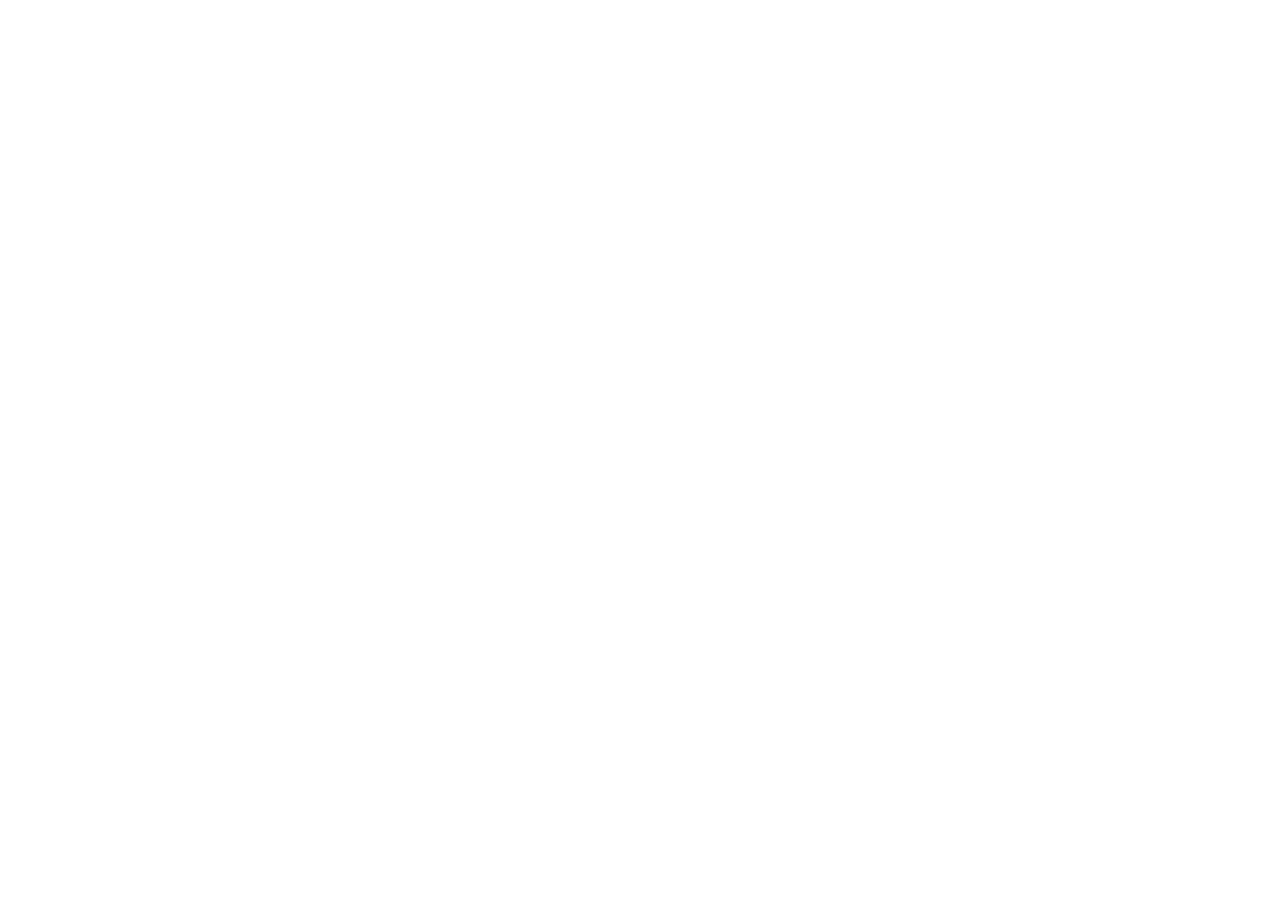
==== index.html @ ae9afdf8 "Add project" ====
<!DOCTYPE html>
<html lang="ja">
  <head>
    <meta charset="utf-8">
    <title>jigsaw-puzzle-js</title>
    <link rel="stylesheet" href="https://stackpath.bootstrapcdn.com/bootstrap/4.3.1/css/bootstrap.min.css" integrity="sha384-ggOyR0iXCbMQv3Xipma34MD+dH/1fQ784/j6cY/iJTQUOhcWr7x9JvoRxT2MZw1T" crossorigin="anonymous">
    <link href="css/style.css" rel="stylesheet">
  </head>
  <body>
    <script>
      const canvasWidth = 1280, canvasHeight = 720;
      let canvasContext = null;
      let canvas = null;
      let pointList = []
      let pointConvexHull = []

      function updateCanvas() {
        let ctx = canvasContext
        // キャンバスのクリア
        ctx.clearRect(0, 0, canvasWidth, canvasHeight);
        ctx.fillStyle = "rgba(255, 255, 255, 0.5)";
        ctx.fillRect(0, 0, canvasWidth, canvasHeight);
      }
      function onClick(e) {

      }
    </script>

    <div class="container">
    </div> <!-- /container -->
    
    <script src="https://code.jquery.com/jquery-3.3.1.slim.min.js" integrity="sha384-q8i/X+965DzO0rT7abK41JStQIAqVgRVzpbzo5smXKp4YfRvH+8abtTE1Pi6jizo" crossorigin="anonymous"></script>
    <script src="https://cdnjs.cloudflare.com/ajax/libs/popper.js/1.14.7/umd/popper.min.js" integrity="sha384-UO2eT0CpHqdSJQ6hJty5KVphtPhzWj9WO1clHTMGa3JDZwrnQq4sF86dIHNDz0W1" crossorigin="anonymous"></script>
    <script src="https://stackpath.bootstrapcdn.com/bootstrap/4.3.1/js/bootstrap.min.js" integrity="sha384-JjSmVgyd0p3pXB1rRibZUAYoIIy6OrQ6VrjIEaFf/nJGzIxFDsf4x0xIM+B07jRM" crossorigin="anonymous"></script>
    <script src="./js/common.js"></script>
    <script>
      canvas = JigsawPuzzle.Common.run(function(context) {
        canvasContext = context;       
      });
      canvas.addEventListener('click', onClick, false);
    </script>
  </body>
</html>
---- css/style.css ----
body {
  padding-top: 16px;
}
#canvas {
  border: solid 1px #000000;
}
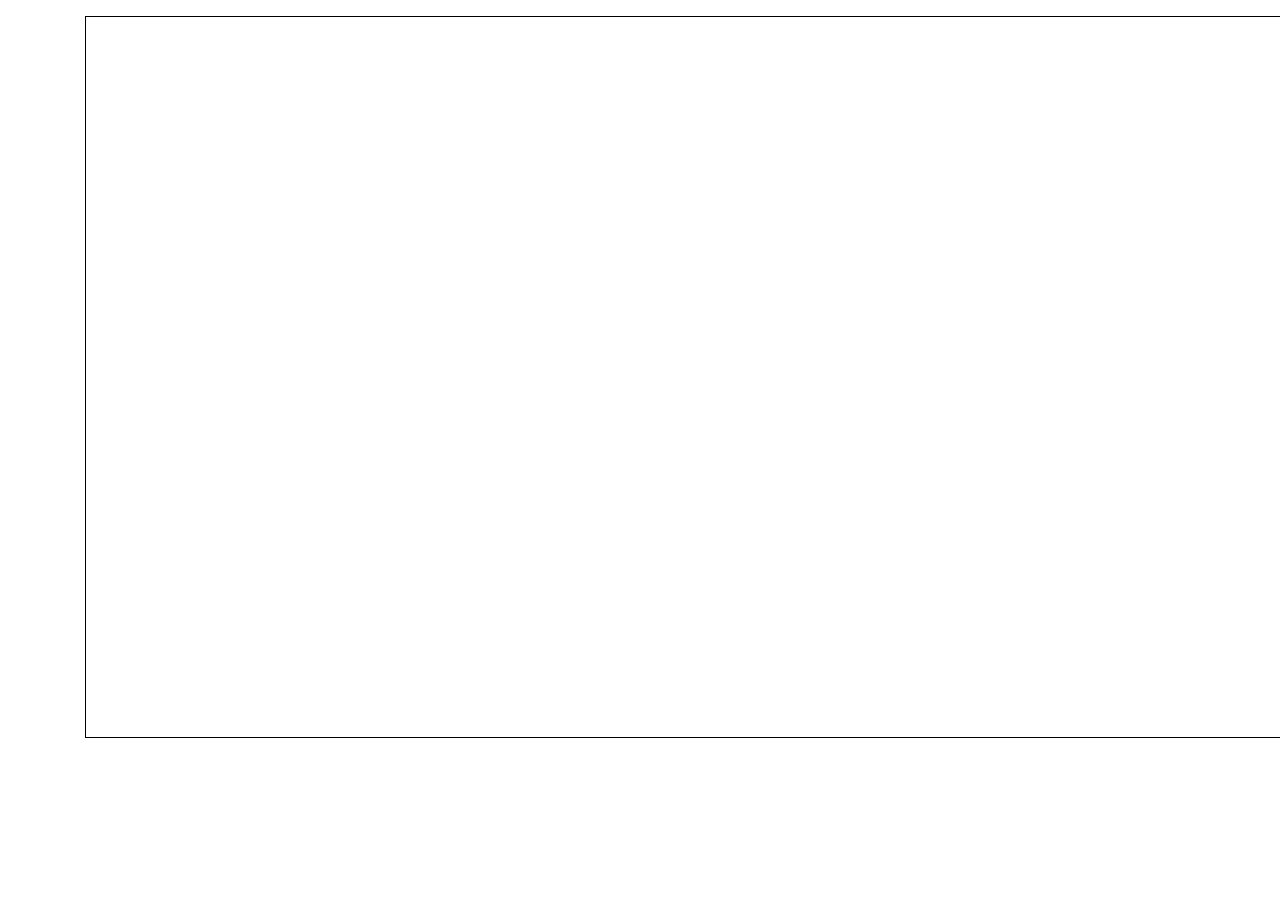
==== commit ae78a09b: "エラー修正" ====
--- a/index.html
+++ b/index.html
@@ -15,7 +15,7 @@
       let pointConvexHull = []
 
       function updateCanvas() {
-        let ctx = canvasContext
+        let ctx = canvasContext;
         // キャンバスのクリア
         ctx.clearRect(0, 0, canvasWidth, canvasHeight);
         ctx.fillStyle = "rgba(255, 255, 255, 0.5)";
@@ -27,6 +27,7 @@
     </script>
 
     <div class="container">
+      <canvas id="canvas" width="1280" height="720"></canvas>
     </div> <!-- /container -->
     
     <script src="https://code.jquery.com/jquery-3.3.1.slim.min.js" integrity="sha384-q8i/X+965DzO0rT7abK41JStQIAqVgRVzpbzo5smXKp4YfRvH+8abtTE1Pi6jizo" crossorigin="anonymous"></script>
@@ -35,7 +36,7 @@
     <script src="./js/common.js"></script>
     <script>
       canvas = JigsawPuzzle.Common.run(function(context) {
-        canvasContext = context;       
+        canvasContext = context;
       });
       canvas.addEventListener('click', onClick, false);
     </script>
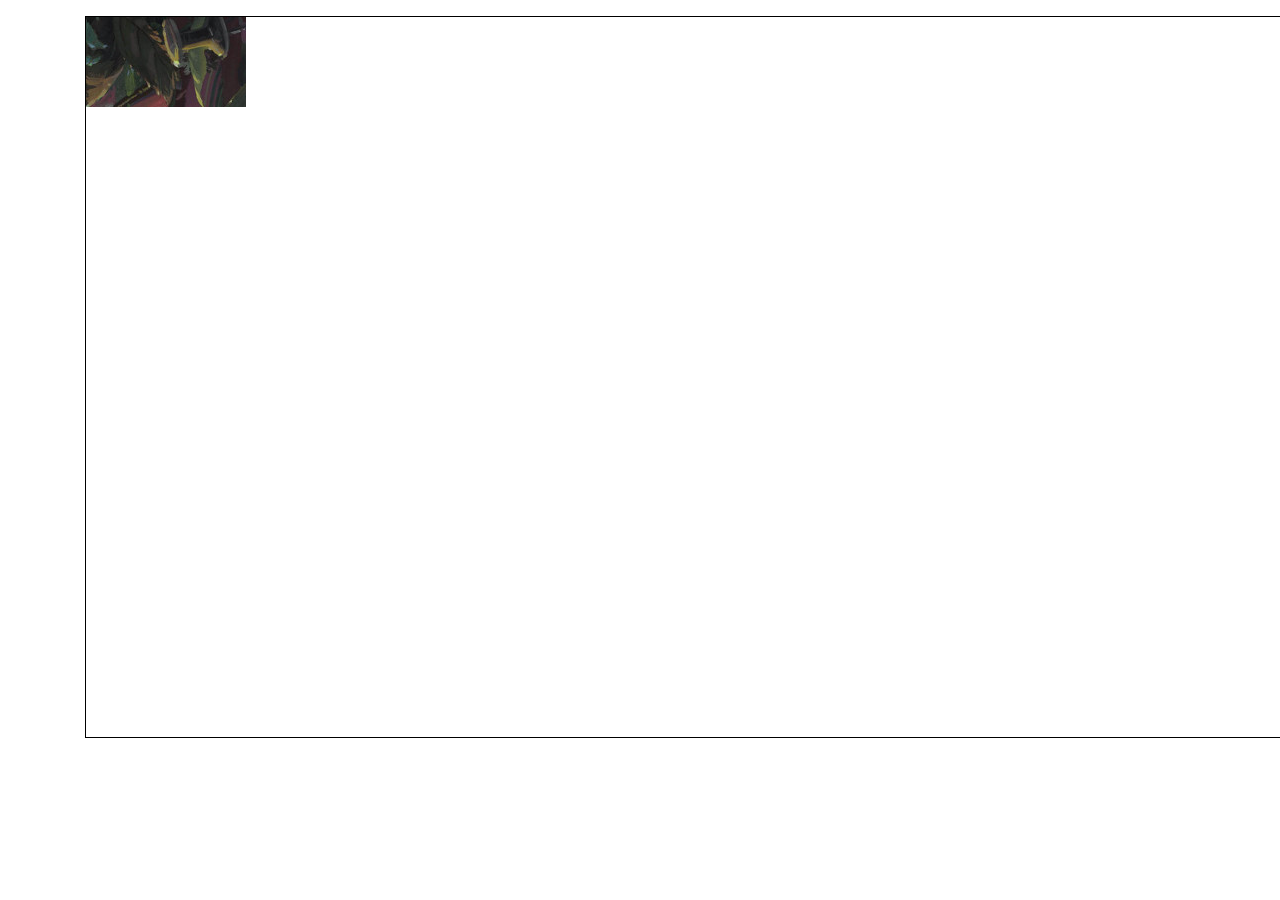
==== commit 632233ce: "WIP" ====
--- a/index.html
+++ b/index.html
@@ -11,8 +11,6 @@
       const canvasWidth = 1280, canvasHeight = 720;
       let canvasContext = null;
       let canvas = null;
-      let pointList = []
-      let pointConvexHull = []
 
       function updateCanvas() {
         let ctx = canvasContext;
@@ -28,17 +26,27 @@
 
     <div class="container">
       <canvas id="canvas" width="1280" height="720"></canvas>
+      <canvas id="background-canvas" width="100" height="100" hidden></canvas>
     </div> <!-- /container -->
     
     <script src="https://code.jquery.com/jquery-3.3.1.slim.min.js" integrity="sha384-q8i/X+965DzO0rT7abK41JStQIAqVgRVzpbzo5smXKp4YfRvH+8abtTE1Pi6jizo" crossorigin="anonymous"></script>
     <script src="https://cdnjs.cloudflare.com/ajax/libs/popper.js/1.14.7/umd/popper.min.js" integrity="sha384-UO2eT0CpHqdSJQ6hJty5KVphtPhzWj9WO1clHTMGa3JDZwrnQq4sF86dIHNDz0W1" crossorigin="anonymous"></script>
     <script src="https://stackpath.bootstrapcdn.com/bootstrap/4.3.1/js/bootstrap.min.js" integrity="sha384-JjSmVgyd0p3pXB1rRibZUAYoIIy6OrQ6VrjIEaFf/nJGzIxFDsf4x0xIM+B07jRM" crossorigin="anonymous"></script>
     <script src="./js/common.js"></script>
+    <script src="./js/resources.js"></script>
+    <script src="./js/jigsawpuzzle.js"></script>
     <script>
-      canvas = JigsawPuzzle.Common.run(function(context) {
-        canvasContext = context;
+      //imageList = JigsawPuzzle.Common.loadImages(["./image/sample.jpg"], function() {
+      let loaded = JigsawPuzzle.Common.loadImages([JigsawPuzzle.Resources.Image.Sample]);
+      loaded.then(function(imageList) {
+        canvas = JigsawPuzzle.Common.run(function(context) {
+          let p = JigsawPuzzle.Core.createPieces(imageList[0], 5, 5);
+          p.then(function(pieces){
+            context.drawImage(pieces[4], 0, 0);
+          });
+        });
+        canvas.addEventListener('click', onClick, false);
       });
-      canvas.addEventListener('click', onClick, false);
     </script>
   </body>
 </html>
